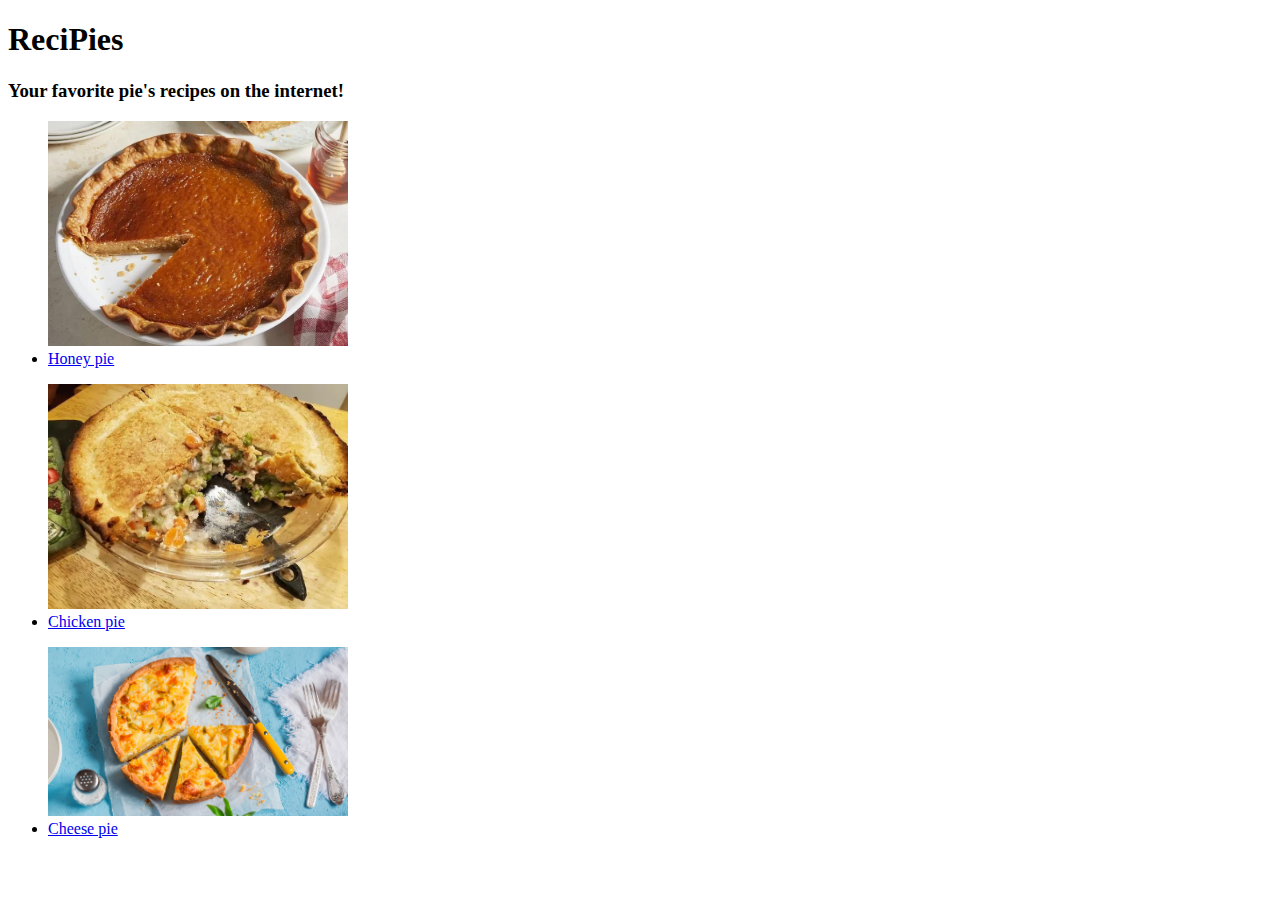
==== index.html @ a26b8ea1 "Add index.html, images folder and honeypie.html" ====
<!DOCTYPE html>
<html>
    <head>
        <title>ReciPies</title>
    </head>

    <body>
        <h1>ReciPies</h1>
        <h3>Your favorite pie's recipes on the internet!</h3>
        <ul>
            <img src="./img/honeypie.jpg" alt="a delicious honey pie" width="300">
            <li><a href="./recipes/honeypie.html" target="_blank" rel="noopener norefferer">Honey pie</a></li>
            <p></p>
            <img src="./img/chickenpie.jpg" alt="a delicious chicken pie" width="300">
            <li><a href="./recipes/chickenpie.html" target="_blank" rel="noopener norefferer">Chicken pie</a></li>
            <p></p>
            <img src="./img/cheesepie.jpg" alt="a delicious chicken pie" width="300">
            <li><a href="./recipes/cheesepie.html" target="_blank" rel="noopener norefferer">Cheese pie</a></li>
        </ul>
    </body>
</html>
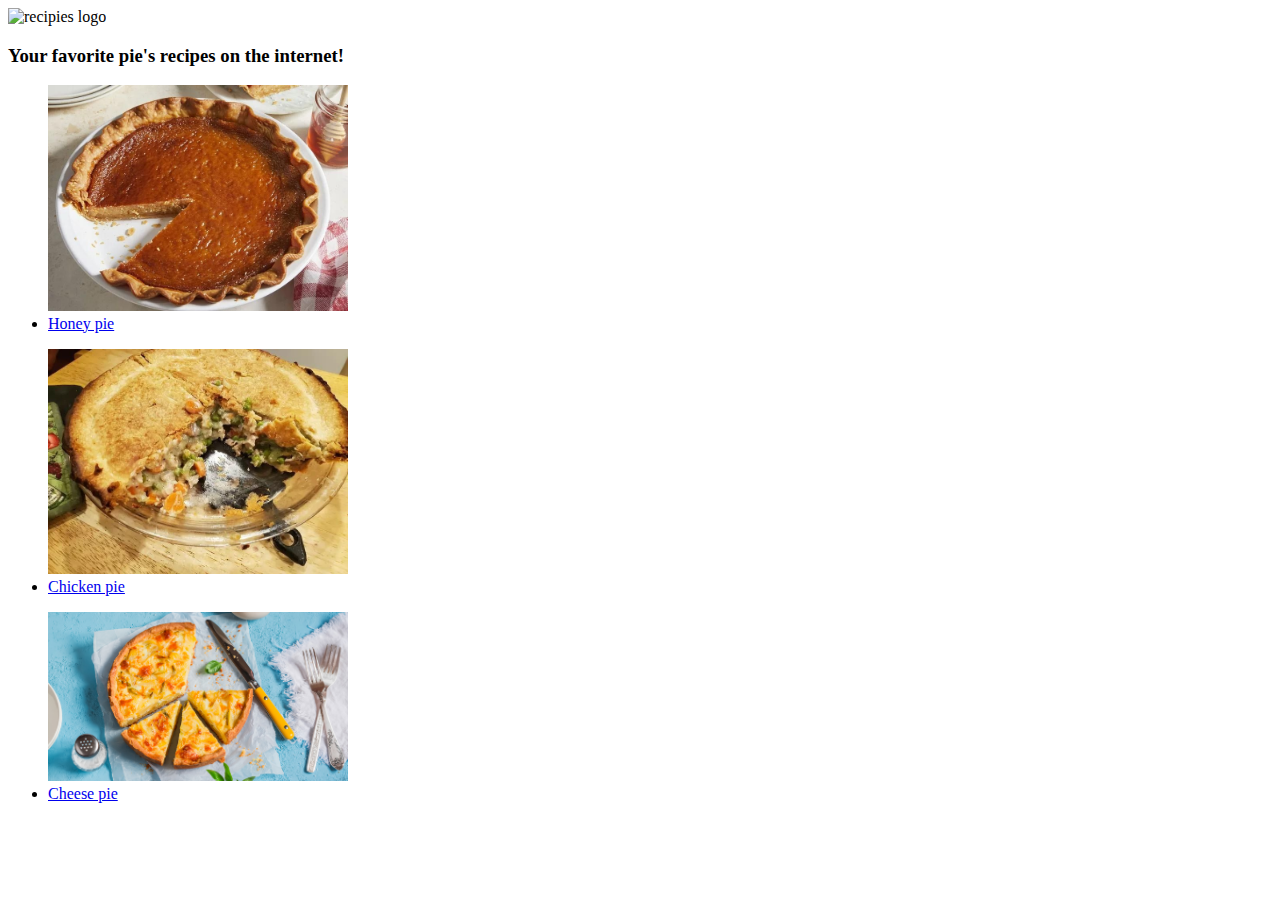
==== commit c280a0dc: "added some styles to index and honeypie pages" ====
--- a/index.html
+++ b/index.html
@@ -1,20 +1,24 @@
 <!DOCTYPE html>
-<html>
+<html lang="en">
     <head>
+        <meta charset="UTF-8">
+        <meta http-equiv="X-UA-Compatible" content="IE-edge">
+        <meta name="viewport" content="width=device-width, initial.scale=1.0">
         <title>ReciPies</title>
+        <link rel="stylesheet" href="index.css">
     </head>
 
     <body>
-        <h1>ReciPies</h1>
+        <img id="weblogo" src="./img/recipies-web-logo.png" alt="recipies logo" width="250">
         <h3>Your favorite pie's recipes on the internet!</h3>
         <ul>
-            <img src="./img/honeypie.jpg" alt="a delicious honey pie" width="300">
-            <li><a href="./recipes/honeypie.html" target="_blank" rel="noopener norefferer">Honey pie</a></li>
+            <img id="pies" src="./img/honeypie.jpg" alt="a delicious honey pie" width="300">
+            <li><a class="link" href="./recipes/honeypie.html" target="_blank" rel="noopener norefferer">Honey pie</a></button></li>
             <p></p>
-            <img src="./img/chickenpie.jpg" alt="a delicious chicken pie" width="300">
+            <img id="pies" src="./img/chickenpie.jpg" alt="a delicious chicken pie" width="300">
             <li><a href="./recipes/chickenpie.html" target="_blank" rel="noopener norefferer">Chicken pie</a></li>
             <p></p>
-            <img src="./img/cheesepie.jpg" alt="a delicious chicken pie" width="300">
+            <img id="pies" src="./img/cheesepie.jpg" alt="a delicious chicken pie" width="300">
             <li><a href="./recipes/cheesepie.html" target="_blank" rel="noopener norefferer">Cheese pie</a></li>
         </ul>
     </body>
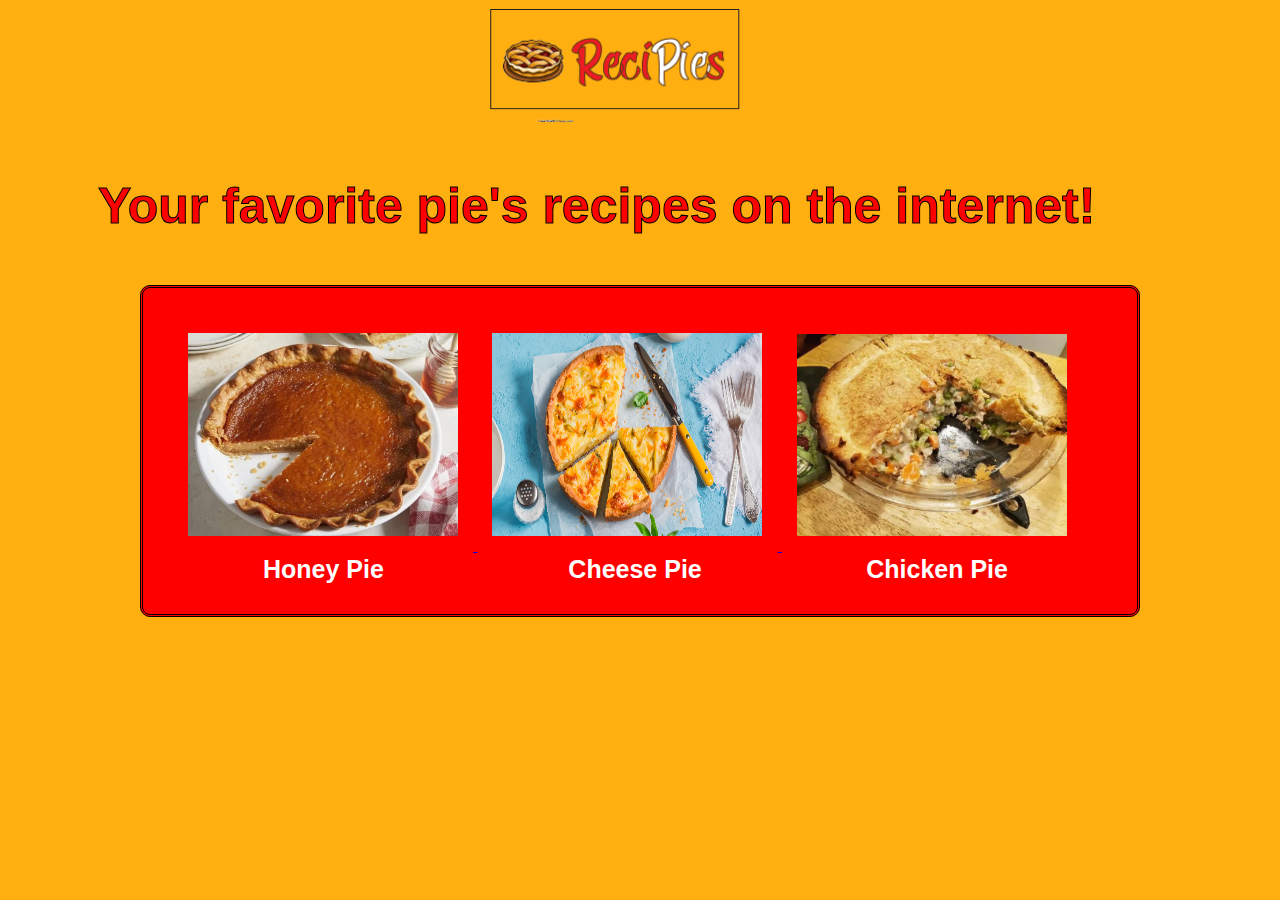
==== commit b40efd0f: "- finally made the index.css (it looks decent now) - organized the directories structure (recipes pa" ====
--- a/index.html
+++ b/index.html
@@ -9,17 +9,21 @@
     </head>
 
     <body>
-        <img id="weblogo" src="./img/recipies-web-logo.png" alt="recipies logo" width="250">
-        <h3>Your favorite pie's recipes on the internet!</h3>
-        <ul>
-            <img id="pies" src="./img/honeypie.jpg" alt="a delicious honey pie" width="300">
-            <li><a class="link" href="./recipes/honeypie.html" target="_blank" rel="noopener norefferer">Honey pie</a></button></li>
-            <p></p>
-            <img id="pies" src="./img/chickenpie.jpg" alt="a delicious chicken pie" width="300">
-            <li><a href="./recipes/chickenpie.html" target="_blank" rel="noopener norefferer">Chicken pie</a></li>
-            <p></p>
-            <img id="pies" src="./img/cheesepie.jpg" alt="a delicious chicken pie" width="300">
-            <li><a href="./recipes/cheesepie.html" target="_blank" rel="noopener norefferer">Cheese pie</a></li>
-        </ul>
+        <div class="weblogo"><img src="./img/recipies-web-logo.png" alt="recipies logo" width="250"></div>
+        <h3 class="slogan">Your favorite pie's recipes on the internet!</h3>
+        <div class="recipes">
+                <a class="honeypie" href="./recipes/honeypie-page/honeypie.html" target="_blank" rel="noopener noreferrer">
+                    <img class="honeyimg" src="./img/honeypie.jpg" alt="a delicioes honeypie" width="270px">
+                </a>
+                <a class="cheesepie" href="./recipes/cheesepie-page/cheesepie.html" target="_blank" rel="noopener noreferrer">
+                    <img class="cheeseimg" src="./img/cheesepie.jpg" alt="a delicious cheese pie" width="270px">
+                </a>
+                <a class="chickenpie" href="./recipes/chickenpie-page/chickenpie.html" target="_blank" rel="noopener noreferrer">
+                    <img class="chickenimg" src="./img/chickenpie.jpg" alt="a delicious chicken pie" width="270px">
+                </a>
+                <a class="honeytxt">Honey Pie</a>
+                <a class="cheesetxt">Cheese Pie</a>
+                <a class="chickentxt">Chicken Pie</a>
+        </div>
     </body>
-</html>+</html>
--- a/index.css
+++ b/index.css
@@ -0,0 +1,82 @@
+* {
+  box-sizing: border-box;
+}
+
+body {
+    font-family: sans-serif, "Times New Roman", Georgia;
+    background-color: rgba(255, 175, 16, 1)
+}
+
+.weblogo {
+  width: 300px;
+  margin: auto;
+  margin-bottom: 10px;
+  border: 1px transparent;
+}
+
+.slogan {
+  font-size: 50px;
+  margin-left: 90px;
+  color: red;
+  -webkit-text-stroke: 1px;
+  -webkit-text-stroke-color: black;
+}
+
+.recipes {
+  background-color: red;
+  padding: 30px;
+  margin: auto;
+  width: 1000px;
+  border-style: double;
+  border-radius: 10px;
+}
+
+.honeyimg {
+  display: inline-block;
+  margin: 15px;
+}
+
+.cheeseimg {
+  display: inline-block;
+  height: 203px;
+  margin: 15px;
+}
+
+.chickenimg {
+  margin: 15px;
+  display: inline-block;
+}
+
+.honeytxt{
+  margin-top: 5px;
+  margin-bottom: 5px;
+  margin-right: 170px;
+  margin-left: 90px;
+  color: white;
+  font-size: 25px;
+  font-weight: bold;
+}
+
+.cheesetxt{
+  margin-top: 5px;
+  margin-bottom: 5px;
+  margin-right: 10px;
+  margin-left: 10px;
+  color: white;
+  font-size: 25px;
+  font-weight: bold; 
+}
+
+.chickentxt{
+  margin-top: 5px;
+  margin-bottom: 5px;
+  margin-right: 10px;
+  margin-left: 150px;
+  color: white;
+  font-size: 25px;
+  font-weight: bold;
+}
+
+
+
+
